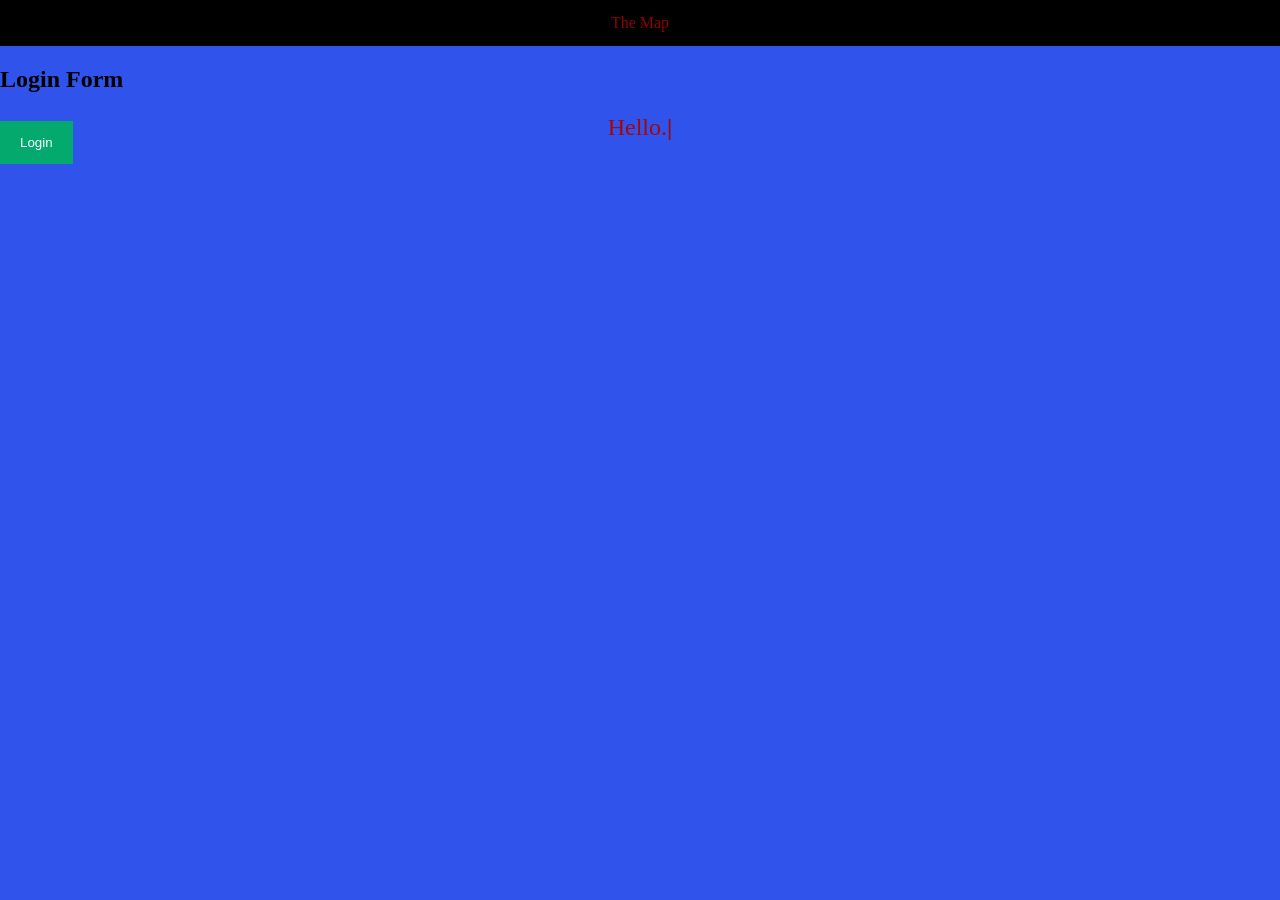
==== index.html @ 1f8c7564 "index.html" ====
<!DOCTYPE html>
<html lang="en">
<head>
    <meta charset="UTF-8">
    <meta name="viewport" content="width=device-width, initial-scale=1.0">
    <title>Document</title>
    <link rel="stylesheet" href="ha.css">
</head>
<body>
    <p id = "typeanimtext"><span id="typing-text"></span><span class="cursor">|</span></p>
    <nav> 
        <ul>
            <li><a href="map.html">The Map</a></li>
        </ul>
    </nav>
    <script src="sigma.js"></script>
    <!DOCTYPE html>
<html lang="en">
<head>
    <meta charset="UTF-8">
    <meta name="viewport" content="width=device-width, initial-scale=1.0">
    <title>Document</title>
    <link rel="stylesheet" href="ha.css">
</head>
<body>
    
    <h2>Login Form</h2>

    <button onclick="document.getElementById('id01').style.display='block'" style="width:auto;">Login</button>

    <div id="id01" class="modal">
      
      <form class="modal-content animate" action="/Users/kingcool1408/Desktop/bus/map.html" method="post">
        <div class="imgcontainer">
          <span onclick="document.getElementById('id01').style.display='none'" class="close" title="Close Modal">&times;</span>
          <img src="images.png" alt="Avatar" class="avatar">
        </div>

        <div class="container">
          <label for="uname"><b>Username</b></label>
          <input type="text" placeholder="Enter Username" name="uname" required>

          <label for="psw"><b>Password</b></label>
          <input type="password" placeholder="Enter Password" name="psw" required>
            
          <button type="submit">Login</button>
          <label>
            <input type="checkbox" checked="checked" name="remember"> Remember me
          </label>
        </div>

        <div class="container" style="background-color:#f1f1f1">
          <button type="button" onclick="document.getElementById('id01').style.display='none'" class="cancelbtn">Cancel</button>
          <span class="psw">Forgot <a href="#">password?</a></span>
        </div>
      </form>
    </div>

  <script>
  // Get the modal
  var modal = document.getElementById('id01');

  // When the user clicks anywhere outside of the modal, close it
  window.onclick = function(event) {
      if (event.target == modal) {
          modal.style.display = "none";
      }
  }
  </script>
<link rel="pic" href="images.png">
</body>
</html>
---- ha.css ----
.cursor {
  font-weight: bold;
  color: #9e0707;
  animation: blink 0.7s infinite;
}

body {
  background-color: #3053ec;
  margin: 0 auto;
}

@keyframes blink {
  0%, 100% { opacity: 1; }
  50% { opacity: 0; }

}
#typing-text {
    color: rgb(165, 7, 7);
    font-size: x-large;
}

    #typeanimtext{
        font-size: x-large;
        position: absolute;
        top:10%;
        left: 50%;
        transform: translate(-50%);
    }

 :root {
    --bg-color: rgba(0, 0, 0, 0.674);
    --text-color: rgb(111, 7, 4);
    --card-bg: rgb(3, 6, 93);
    --nav-bg: black;
}

body.lightmode {
    --bg-color: #3053ec;
    --text-color: #020202;
    --card-bg: #084fb2;
}

nav ul {
text-align: center;
margin: 0;
padding: 0;
}

nav li {
display: inline-block;
list-style: none;
}

nav {
  background-color: var(--nav-bg);
  padding: 14px 24px;
}
nav a {
color: rgb(141, 4, 4);
text-decoration: none;
padding: 10px 18px;
border-radius: 6px;
}

nav a:hover {
background-color: #720505;
color: #0a0acd;
}
    
#map {
  width: 100%;
  height: 400px;
}

#login.html{
  background-color: #084fb2;
}


#search{
  padding: 10px;

}

.search-bar-container{
  text-align: center;
}

@keyframes bounceAnimation {
  0%, 100% { transform: translateY(0); }
  50% { transform: translateY(-30px); }
}

.typeanimtext {
  animation-name: bounceAnimation;
  animation-duration: 1.1s;
  animation-timing-function: ease;
  animation-iteration-count: infinite;
  animation-direction: normal;
  animation-fill-mode: both;
}
.typing-text {
  animation-name: bounceAnimation;
  animation-duration: 1.1s;
  animation-timing-function: ease;
  animation-iteration-count: infinite;
  animation-direction: normal;
  animation-fill-mode: both;
}


#suggestions{
    border: 1px solid #ccc;
    width: 300px;
    max-height: 150px;
    overflow-y: auto;
    margin-top: 4px;
    padding: 0;
    list-style: none;
    background: white;
}
#suggestions li{
    padding: 8px;
    cursor: pointer;
}
#suggestions li:hover{
    background-color: rgb(60, 58, 58);
}

        

/* Full-width input fields */
input[type=text], input[type=password] {
  width: 100%;
  padding: 12px 20px;
  margin: 8px 0;
  display: inline-block;
  border: 1px solid #ccc;
  box-sizing: border-box;
}

/* Set a style for all buttons */
button {
  background-color: #04AA6D;
  color: white;
  padding: 14px 20px;
  margin: 8px 0;
  border: none;
  cursor: pointer;
  width: 100%;
}

button:hover {
  opacity: 0.8;
}

/* Extra styles for the cancel button */
.cancelbtn {
  width: auto;
  padding: 10px 18px;
  background-color: #f44336;
}

/* Center the image and position the close button */
.imgcontainer {
  text-align: center;
  margin: 24px 0 12px 0;
  position: relative;
}

img.avatar {
  width: 40%;
  border-radius: 50%;
}

.container {
  padding: 16px;
}

span.psw {
  float: right;
  padding-top: 16px;
}

/* The Modal (background) */
.modal {
  display: none; /* Hidden by default */
  position: fixed; /* Stay in place */
  z-index: 1; /* Sit on top */
  left: 25%;
  top: 0;
  width: 50%; /* Full width */
  height: 100%; /* Full height */
  overflow: auto; /* Enable scroll if needed */
  background-color: rgb(0,0,0); /* Fallback color */
  background-color: rgba(0,0,0,0.4); /* Black w/ opacity */
  padding-top: 60px;
}

/* Modal Content/Box */
.modal-content {
  background-color: #fefefe;
  margin: 5% auto 15% auto; /* 5% from the top, 15% from the bottom and centered */
  border: 1px solid #888;
  width: 80%; /* Could be more or less, depending on screen size */
}

/* The Close Button (x) */
.close {
  position: absolute;
  right: 25px;
  top: 0;
  color: #000;
  font-size: 35px;
  font-weight: bold;
}

.close:hover,
.close:focus {
  color: red;
  cursor: pointer;
}

/* Add Zoom Animation */
.animate {
  -webkit-animation: animatezoom 0.6s;
  animation: animatezoom 0.6s
}



@-webkit-keyframes animatezoom {
  from {-webkit-transform: scale(0)} 
  to {-webkit-transform: scale(1)}
}
  
@keyframes animatezoom {
  from {transform: scale(0)} 
  to {transform: scale(1)}
}

/* Change styles for span and cancel button on extra small screens */
@media screen and (max-width: 300px) {
  span.psw {
     display: block;
     float: none;
  }
  .cancelbtn {
     width: 100%;
  }
}


.search-container{
  display: flex; 
  flex-direction: column;
  justify-content: center;
  align-items: center;
}
---- ha.css ----
.cursor {
  font-weight: bold;
  color: #9e0707;
  animation: blink 0.7s infinite;
}

body {
  background-color: #3053ec;
  margin: 0 auto;
}

@keyframes blink {
  0%, 100% { opacity: 1; }
  50% { opacity: 0; }

}
#typing-text {
    color: rgb(165, 7, 7);
    font-size: x-large;
}

    #typeanimtext{
        font-size: x-large;
        position: absolute;
        top:10%;
        left: 50%;
        transform: translate(-50%);
    }

 :root {
    --bg-color: rgba(0, 0, 0, 0.674);
    --text-color: rgb(111, 7, 4);
    --card-bg: rgb(3, 6, 93);
    --nav-bg: black;
}

body.lightmode {
    --bg-color: #3053ec;
    --text-color: #020202;
    --card-bg: #084fb2;
}

nav ul {
text-align: center;
margin: 0;
padding: 0;
}

nav li {
display: inline-block;
list-style: none;
}

nav {
  background-color: var(--nav-bg);
  padding: 14px 24px;
}
nav a {
color: rgb(141, 4, 4);
text-decoration: none;
padding: 10px 18px;
border-radius: 6px;
}

nav a:hover {
background-color: #720505;
color: #0a0acd;
}
    
#map {
  width: 100%;
  height: 400px;
}

#login.html{
  background-color: #084fb2;
}


#search{
  padding: 10px;

}

.search-bar-container{
  text-align: center;
}

@keyframes bounceAnimation {
  0%, 100% { transform: translateY(0); }
  50% { transform: translateY(-30px); }
}

.typeanimtext {
  animation-name: bounceAnimation;
  animation-duration: 1.1s;
  animation-timing-function: ease;
  animation-iteration-count: infinite;
  animation-direction: normal;
  animation-fill-mode: both;
}
.typing-text {
  animation-name: bounceAnimation;
  animation-duration: 1.1s;
  animation-timing-function: ease;
  animation-iteration-count: infinite;
  animation-direction: normal;
  animation-fill-mode: both;
}


#suggestions{
    border: 1px solid #ccc;
    width: 300px;
    max-height: 150px;
    overflow-y: auto;
    margin-top: 4px;
    padding: 0;
    list-style: none;
    background: white;
}
#suggestions li{
    padding: 8px;
    cursor: pointer;
}
#suggestions li:hover{
    background-color: rgb(60, 58, 58);
}

        

/* Full-width input fields */
input[type=text], input[type=password] {
  width: 100%;
  padding: 12px 20px;
  margin: 8px 0;
  display: inline-block;
  border: 1px solid #ccc;
  box-sizing: border-box;
}

/* Set a style for all buttons */
button {
  background-color: #04AA6D;
  color: white;
  padding: 14px 20px;
  margin: 8px 0;
  border: none;
  cursor: pointer;
  width: 100%;
}

button:hover {
  opacity: 0.8;
}

/* Extra styles for the cancel button */
.cancelbtn {
  width: auto;
  padding: 10px 18px;
  background-color: #f44336;
}

/* Center the image and position the close button */
.imgcontainer {
  text-align: center;
  margin: 24px 0 12px 0;
  position: relative;
}

img.avatar {
  width: 40%;
  border-radius: 50%;
}

.container {
  padding: 16px;
}

span.psw {
  float: right;
  padding-top: 16px;
}

/* The Modal (background) */
.modal {
  display: none; /* Hidden by default */
  position: fixed; /* Stay in place */
  z-index: 1; /* Sit on top */
  left: 25%;
  top: 0;
  width: 50%; /* Full width */
  height: 100%; /* Full height */
  overflow: auto; /* Enable scroll if needed */
  background-color: rgb(0,0,0); /* Fallback color */
  background-color: rgba(0,0,0,0.4); /* Black w/ opacity */
  padding-top: 60px;
}

/* Modal Content/Box */
.modal-content {
  background-color: #fefefe;
  margin: 5% auto 15% auto; /* 5% from the top, 15% from the bottom and centered */
  border: 1px solid #888;
  width: 80%; /* Could be more or less, depending on screen size */
}

/* The Close Button (x) */
.close {
  position: absolute;
  right: 25px;
  top: 0;
  color: #000;
  font-size: 35px;
  font-weight: bold;
}

.close:hover,
.close:focus {
  color: red;
  cursor: pointer;
}

/* Add Zoom Animation */
.animate {
  -webkit-animation: animatezoom 0.6s;
  animation: animatezoom 0.6s
}



@-webkit-keyframes animatezoom {
  from {-webkit-transform: scale(0)} 
  to {-webkit-transform: scale(1)}
}
  
@keyframes animatezoom {
  from {transform: scale(0)} 
  to {transform: scale(1)}
}

/* Change styles for span and cancel button on extra small screens */
@media screen and (max-width: 300px) {
  span.psw {
     display: block;
     float: none;
  }
  .cancelbtn {
     width: 100%;
  }
}


.search-container{
  display: flex; 
  flex-direction: column;
  justify-content: center;
  align-items: center;
}
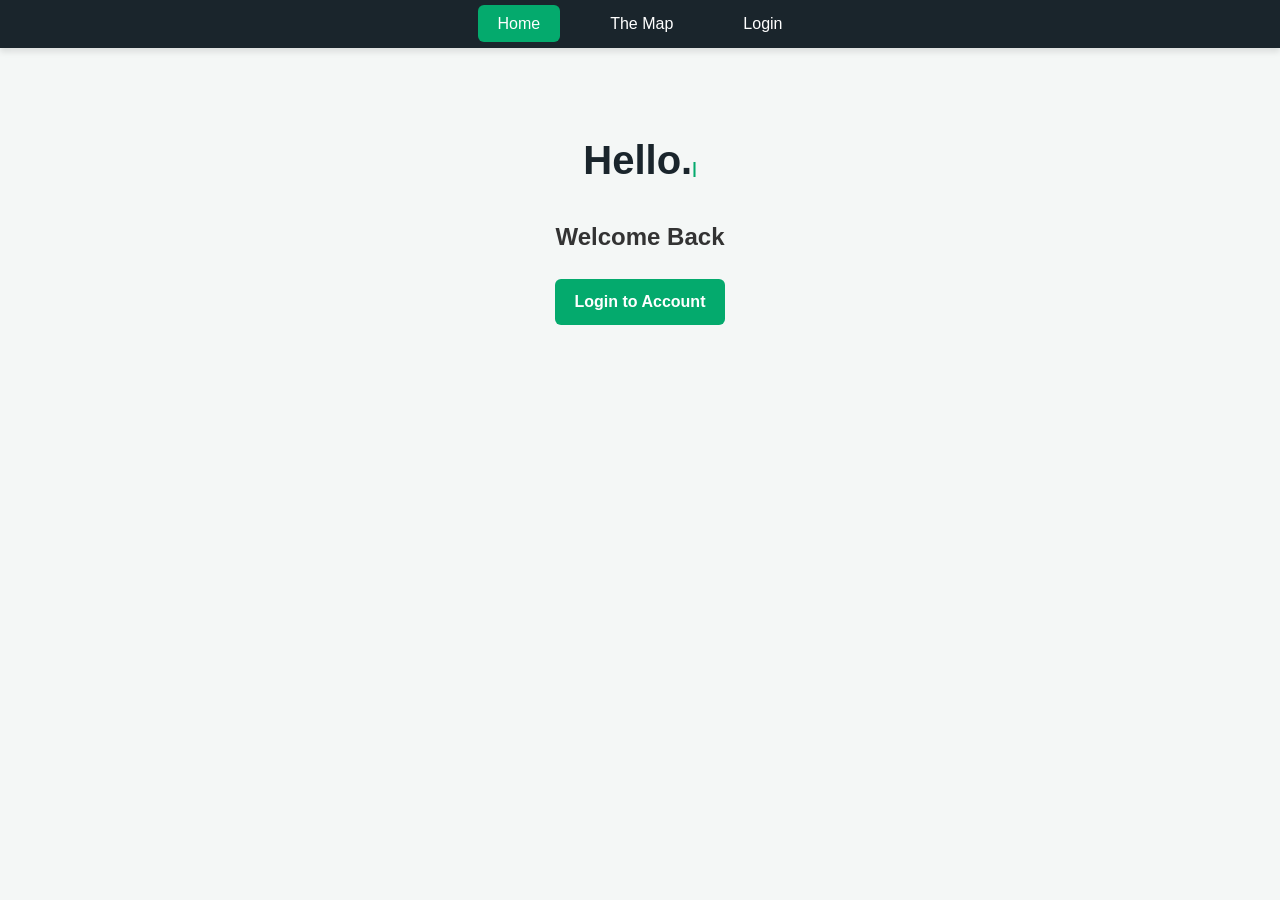
==== commit 230fa98e: "Add files via upload" ====
--- a/index.html
+++ b/index.html
@@ -3,34 +3,29 @@
 <head>
     <meta charset="UTF-8">
     <meta name="viewport" content="width=device-width, initial-scale=1.0">
-    <title>Document</title>
+    <title>Bus Tracker - Home</title>
     <link rel="stylesheet" href="ha.css">
 </head>
 <body>
-    <p id = "typeanimtext"><span id="typing-text"></span><span class="cursor">|</span></p>
     <nav> 
-        <ul>
+        <ul class="nav-links">
+            <li><a href="index.html" class="active">Home</a></li>
             <li><a href="map.html">The Map</a></li>
+            <li><a href="#" onclick="document.getElementById('id01').style.display='block'">Login</a></li>
         </ul>
     </nav>
-    <script src="sigma.js"></script>
-    <!DOCTYPE html>
-<html lang="en">
-<head>
-    <meta charset="UTF-8">
-    <meta name="viewport" content="width=device-width, initial-scale=1.0">
-    <title>Document</title>
-    <link rel="stylesheet" href="ha.css">
-</head>
-<body>
+
+    <div class="hero-container">
+        <p id="typeanimtext"><span id="typing-text"></span><span class="cursor">|</span></p>
+    </div>
     
-    <h2>Login Form</h2>
-
-    <button onclick="document.getElementById('id01').style.display='block'" style="width:auto;">Login</button>
+    <div class="login-container">
+        <h2>Welcome Back</h2>
+        <button onclick="document.getElementById('id01').style.display='block'" style="width:auto;">Login to Account</button>
+    </div>
 
     <div id="id01" class="modal">
-      
-      <form class="modal-content animate" action="/Users/kingcool1408/Desktop/bus/map.html" method="post">
+      <form class="modal-content animate" action="map.html" method="get">
         <div class="imgcontainer">
           <span onclick="document.getElementById('id01').style.display='none'" class="close" title="Close Modal">&times;</span>
           <img src="images.png" alt="Avatar" class="avatar">
@@ -49,24 +44,21 @@
           </label>
         </div>
 
-        <div class="container" style="background-color:#f1f1f1">
+        <div class="container footer-container">
           <button type="button" onclick="document.getElementById('id01').style.display='none'" class="cancelbtn">Cancel</button>
           <span class="psw">Forgot <a href="#">password?</a></span>
         </div>
       </form>
     </div>
 
-  <script>
-  // Get the modal
-  var modal = document.getElementById('id01');
-
-  // When the user clicks anywhere outside of the modal, close it
-  window.onclick = function(event) {
-      if (event.target == modal) {
-          modal.style.display = "none";
-      }
-  }
-  </script>
-<link rel="pic" href="images.png">
+    <script src="sigma.js"></script>
+    <script>
+    var modal = document.getElementById('id01');
+    window.onclick = function(event) {
+        if (event.target == modal) {
+            modal.style.display = "none";
+        }
+    }
+    </script>
 </body>
 </html>
--- a/ha.css
+++ b/ha.css
@@ -1,259 +1,249 @@
+:root {
+    --bg-color: #f4f7f6;
+    --text-color: #333;
+    --card-bg: #ffffff;
+    --nav-bg: #1a252c;
+    --primary-color: #04AA6D;
+    --primary-hover: #038a59;
+}
+
+body {
+    background-color: var(--bg-color);
+    color: var(--text-color);
+    margin: 0;
+    font-family: 'Segoe UI', Tahoma, Geneva, Verdana, sans-serif;
+}
+
+/* Typography & Animation */
 .cursor {
-  font-weight: bold;
-  color: #9e0707;
-  animation: blink 0.7s infinite;
-}
-
-body {
-  background-color: #3053ec;
-  margin: 0 auto;
+    font-weight: bold;
+    color: var(--primary-color);
+    animation: blink 0.7s infinite;
 }
 
 @keyframes blink {
-  0%, 100% { opacity: 1; }
-  50% { opacity: 0; }
-
-}
+    0%, 100% { opacity: 1; }
+    50% { opacity: 0; }
+}
+
 #typing-text {
-    color: rgb(165, 7, 7);
-    font-size: x-large;
-}
-
-    #typeanimtext{
-        font-size: x-large;
-        position: absolute;
-        top:10%;
-        left: 50%;
-        transform: translate(-50%);
-    }
-
- :root {
-    --bg-color: rgba(0, 0, 0, 0.674);
-    --text-color: rgb(111, 7, 4);
-    --card-bg: rgb(3, 6, 93);
-    --nav-bg: black;
-}
-
-body.lightmode {
-    --bg-color: #3053ec;
-    --text-color: #020202;
-    --card-bg: #084fb2;
-}
-
-nav ul {
-text-align: center;
-margin: 0;
-padding: 0;
-}
-
-nav li {
-display: inline-block;
-list-style: none;
-}
-
+    color: #1a252c;
+    font-size: 2.5rem;
+    font-weight: bold;
+}
+
+#typeanimtext {
+    text-align: center;
+    margin-top: 10vh;
+    margin-bottom: 20px;
+}
+
+/* Navbar */
 nav {
-  background-color: var(--nav-bg);
-  padding: 14px 24px;
-}
+    background-color: var(--nav-bg);
+    padding: 15px 30px;
+    box-shadow: 0 4px 6px rgba(0,0,0,0.1);
+}
+
+nav ul.nav-links {
+    display: flex;
+    justify-content: center;
+    gap: 30px;
+    margin: 0;
+    padding: 0;
+    list-style: none;
+}
+
 nav a {
-color: rgb(141, 4, 4);
-text-decoration: none;
-padding: 10px 18px;
-border-radius: 6px;
-}
-
-nav a:hover {
-background-color: #720505;
-color: #0a0acd;
-}
-    
-#map {
-  width: 100%;
-  height: 400px;
-}
-
-#login.html{
-  background-color: #084fb2;
-}
-
-
-#search{
-  padding: 10px;
-
-}
-
-.search-bar-container{
-  text-align: center;
-}
-
-@keyframes bounceAnimation {
-  0%, 100% { transform: translateY(0); }
-  50% { transform: translateY(-30px); }
-}
-
-.typeanimtext {
-  animation-name: bounceAnimation;
-  animation-duration: 1.1s;
-  animation-timing-function: ease;
-  animation-iteration-count: infinite;
-  animation-direction: normal;
-  animation-fill-mode: both;
-}
-.typing-text {
-  animation-name: bounceAnimation;
-  animation-duration: 1.1s;
-  animation-timing-function: ease;
-  animation-iteration-count: infinite;
-  animation-direction: normal;
-  animation-fill-mode: both;
-}
-
-
-#suggestions{
+    color: #ffffff;
+    text-decoration: none;
+    padding: 10px 20px;
+    border-radius: 6px;
+    font-weight: 500;
+    transition: background-color 0.3s, color 0.3s;
+}
+
+nav a:hover, nav a.active {
+    background-color: var(--primary-color);
+    color: white;
+}
+
+/* Layout Containers */
+.login-container {
+    text-align: center;
+    margin-top: 40px;
+}
+
+.search-container {
+    display: flex; 
+    flex-direction: column;
+    align-items: center;
+    margin: 30px 0;
+}
+
+.search-bar-container h1 {
+    margin-bottom: 15px;
+    color: #1a252c;
+}
+
+#search {
+    width: 350px;
+    padding: 12px 20px;
+    border-radius: 25px;
     border: 1px solid #ccc;
-    width: 300px;
-    max-height: 150px;
+    box-shadow: 0 4px 6px rgba(0,0,0,0.05);
+    outline: none;
+    font-size: 16px;
+}
+
+#suggestions {
+    border-radius: 8px;
+    width: 350px;
+    max-height: 200px;
     overflow-y: auto;
-    margin-top: 4px;
+    margin-top: 10px;
     padding: 0;
     list-style: none;
     background: white;
-}
-#suggestions li{
-    padding: 8px;
+    box-shadow: 0 4px 12px rgba(0,0,0,0.1);
+}
+
+#suggestions li {
+    padding: 12px 15px;
     cursor: pointer;
-}
-#suggestions li:hover{
-    background-color: rgb(60, 58, 58);
-}
-
-        
-
-/* Full-width input fields */
+    border-bottom: 1px solid #eee;
+}
+
+#suggestions li:hover {
+    background-color: #f1f1f1;
+    color: var(--primary-color);
+}
+
+/* Map - Centered and Contained */
+#map {
+    width: 80%;
+    max-width: 1000px;
+    height: 500px;
+    margin: 0 auto 50px auto;
+    border-radius: 12px;
+    box-shadow: 0 8px 24px rgba(0,0,0,0.15);
+}
+
+/* Form & Buttons */
 input[type=text], input[type=password] {
-  width: 100%;
-  padding: 12px 20px;
-  margin: 8px 0;
-  display: inline-block;
-  border: 1px solid #ccc;
-  box-sizing: border-box;
-}
-
-/* Set a style for all buttons */
+    width: 100%;
+    padding: 12px 20px;
+    margin: 8px 0 20px 0;
+    display: inline-block;
+    border: 1px solid #ccc;
+    border-radius: 6px;
+    box-sizing: border-box;
+}
+
 button {
-  background-color: #04AA6D;
-  color: white;
-  padding: 14px 20px;
-  margin: 8px 0;
-  border: none;
-  cursor: pointer;
-  width: 100%;
+    background-color: var(--primary-color);
+    color: white;
+    padding: 14px 20px;
+    margin: 8px 0;
+    border: none;
+    border-radius: 6px;
+    cursor: pointer;
+    width: 100%;
+    font-size: 16px;
+    font-weight: 600;
+    transition: 0.3s;
 }
 
 button:hover {
-  opacity: 0.8;
-}
-
-/* Extra styles for the cancel button */
+    background-color: var(--primary-hover);
+    box-shadow: 0 4px 10px rgba(0,0,0,0.1);
+}
+
 .cancelbtn {
-  width: auto;
-  padding: 10px 18px;
-  background-color: #f44336;
-}
-
-/* Center the image and position the close button */
+    width: auto;
+    background-color: #f44336;
+}
+
+.cancelbtn:hover {
+    background-color: #d32f2f;
+}
+
+/* Modal Setup */
 .imgcontainer {
-  text-align: center;
-  margin: 24px 0 12px 0;
-  position: relative;
+    text-align: center;
+    margin: 24px 0 12px 0;
+    position: relative;
 }
 
 img.avatar {
-  width: 40%;
-  border-radius: 50%;
+    width: 120px;
+    border-radius: 50%;
+    box-shadow: 0 4px 8px rgba(0,0,0,0.1);
 }
 
 .container {
-  padding: 16px;
+    padding: 20px 30px;
+}
+
+.footer-container {
+    background-color: #f9f9f9;
+    border-top: 1px solid #eee;
+    display: flex;
+    justify-content: space-between;
+    align-items: center;
+    border-radius: 0 0 12px 12px;
 }
 
 span.psw {
-  float: right;
-  padding-top: 16px;
-}
-
-/* The Modal (background) */
+    padding-top: 0;
+}
+
+/* Modal Background */
 .modal {
-  display: none; /* Hidden by default */
-  position: fixed; /* Stay in place */
-  z-index: 1; /* Sit on top */
-  left: 25%;
-  top: 0;
-  width: 50%; /* Full width */
-  height: 100%; /* Full height */
-  overflow: auto; /* Enable scroll if needed */
-  background-color: rgb(0,0,0); /* Fallback color */
-  background-color: rgba(0,0,0,0.4); /* Black w/ opacity */
-  padding-top: 60px;
-}
-
-/* Modal Content/Box */
+    display: none; 
+    position: fixed; 
+    z-index: 100; 
+    left: 0;
+    top: 0;
+    width: 100%; 
+    height: 100%; 
+    overflow: auto; 
+    background-color: rgba(0,0,0,0.6); 
+    padding-top: 60px;
+}
+
+/* Modal Content */
 .modal-content {
-  background-color: #fefefe;
-  margin: 5% auto 15% auto; /* 5% from the top, 15% from the bottom and centered */
-  border: 1px solid #888;
-  width: 80%; /* Could be more or less, depending on screen size */
-}
-
-/* The Close Button (x) */
+    background-color: var(--card-bg);
+    margin: 0 auto; 
+    border-radius: 12px;
+    border: none;
+    width: 90%;
+    max-width: 450px;
+    box-shadow: 0 15px 40px rgba(0,0,0,0.2);
+}
+
 .close {
-  position: absolute;
-  right: 25px;
-  top: 0;
-  color: #000;
-  font-size: 35px;
-  font-weight: bold;
+    position: absolute;
+    right: 20px;
+    top: 10px;
+    color: #888;
+    font-size: 30px;
+    font-weight: bold;
+    transition: 0.2s;
 }
 
 .close:hover,
 .close:focus {
-  color: red;
-  cursor: pointer;
-}
-
-/* Add Zoom Animation */
+    color: #f44336;
+    cursor: pointer;
+}
+
 .animate {
-  -webkit-animation: animatezoom 0.6s;
-  animation: animatezoom 0.6s
-}
-
-
-
-@-webkit-keyframes animatezoom {
-  from {-webkit-transform: scale(0)} 
-  to {-webkit-transform: scale(1)}
-}
-  
+    animation: animatezoom 0.4s cubic-bezier(0.175, 0.885, 0.32, 1.275);
+}
+
 @keyframes animatezoom {
-  from {transform: scale(0)} 
-  to {transform: scale(1)}
-}
-
-/* Change styles for span and cancel button on extra small screens */
-@media screen and (max-width: 300px) {
-  span.psw {
-     display: block;
-     float: none;
-  }
-  .cancelbtn {
-     width: 100%;
-  }
-}
-
-
-.search-container{
-  display: flex; 
-  flex-direction: column;
-  justify-content: center;
-  align-items: center;
+    from {transform: scale(0.7); opacity: 0;} 
+    to {transform: scale(1); opacity: 1;}
 }
